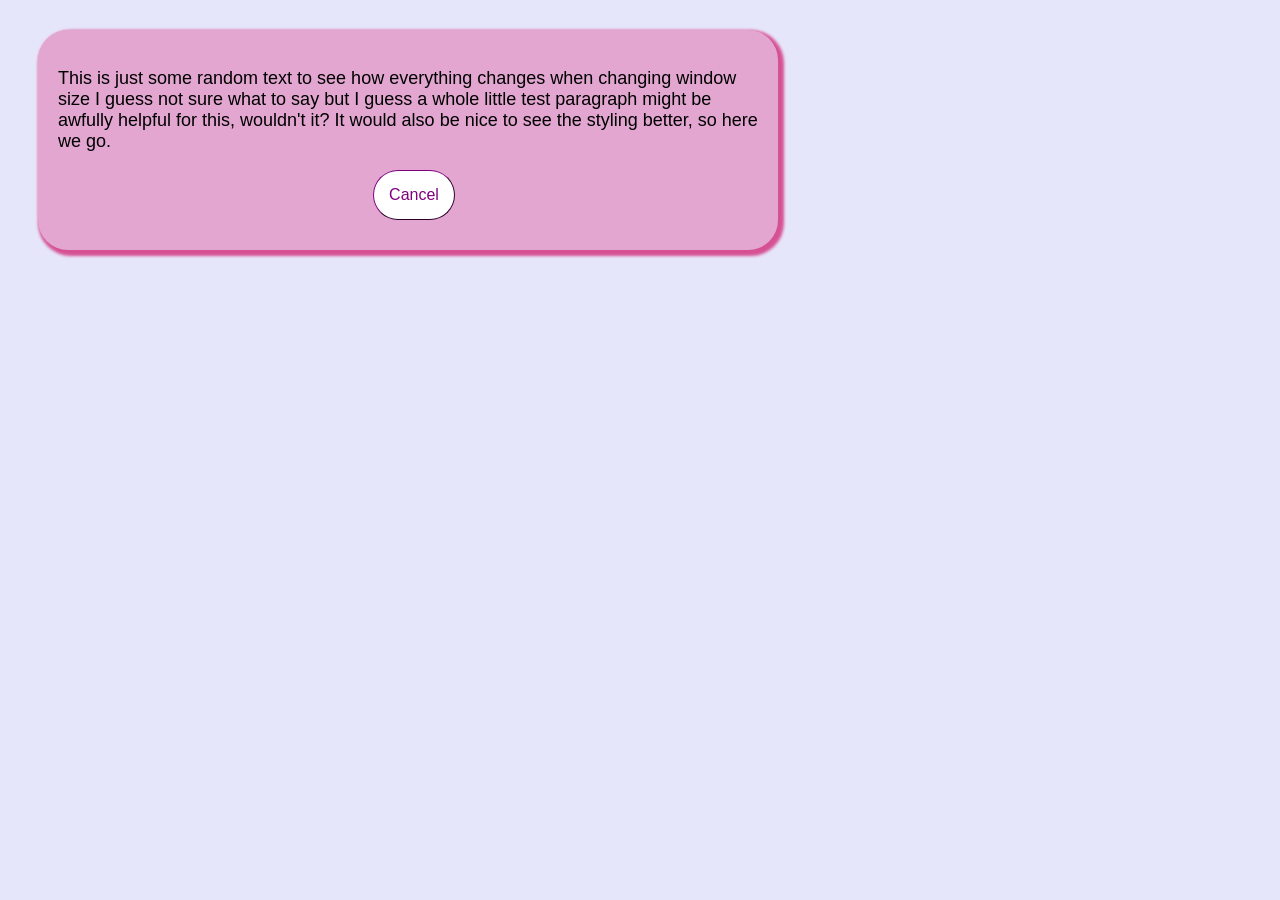
==== server/files/edit.html @ 551b2153 "2.2 done" ====
<!DOCTYPE html>
<html lang="en">

<head>
    <meta charset="UTF-8" />
    <meta name="viewport" content="width=device-width, initial-scale=1.0" />
    <title>Movies!</title>
    <link rel="stylesheet" href="edit.css" />
    <script src="edit.js"></script>
</head>

<body>

    <article>

        <p> This is just some random text to see how everything changes when changing window size I guess not sure what
            to
            say but I guess a whole little test paragraph might be awfully helpful for this, wouldn't it? It would also
            be
            nice to see the styling better, so here we go. </p>

        <div class="buttonContainer">
            <button id="cancel" type="button">Cancel</button>
        </div>
    </article>

</body>


</html>
---- server/files/edit.css ----
@import url(base.css);

input,
select,
textarea {
  width: 100%;
}

div {
  margin: 4px 0px;
}

body {
  background-color: lavender;
  font-size: 18px;
}

article {
  background: rgb(226, 166, 208);
  border-radius: 30px;
  padding: 20px;
  box-shadow: 3px 3px 3px 3px rgb(214, 81, 148);
  margin: 30px;
  width: auto;
  max-width: 700px;
}

button {
  background-color: white;
  color: purple;
  display: flex;
  font-size: 16px;
  border-radius: 30px;
  border-color: purple;
  padding: 15px;
}

.buttonContainer {
  display: block;
  width: 100%;
  display: flex;
  justify-content: center;
  margin: 10px;

}
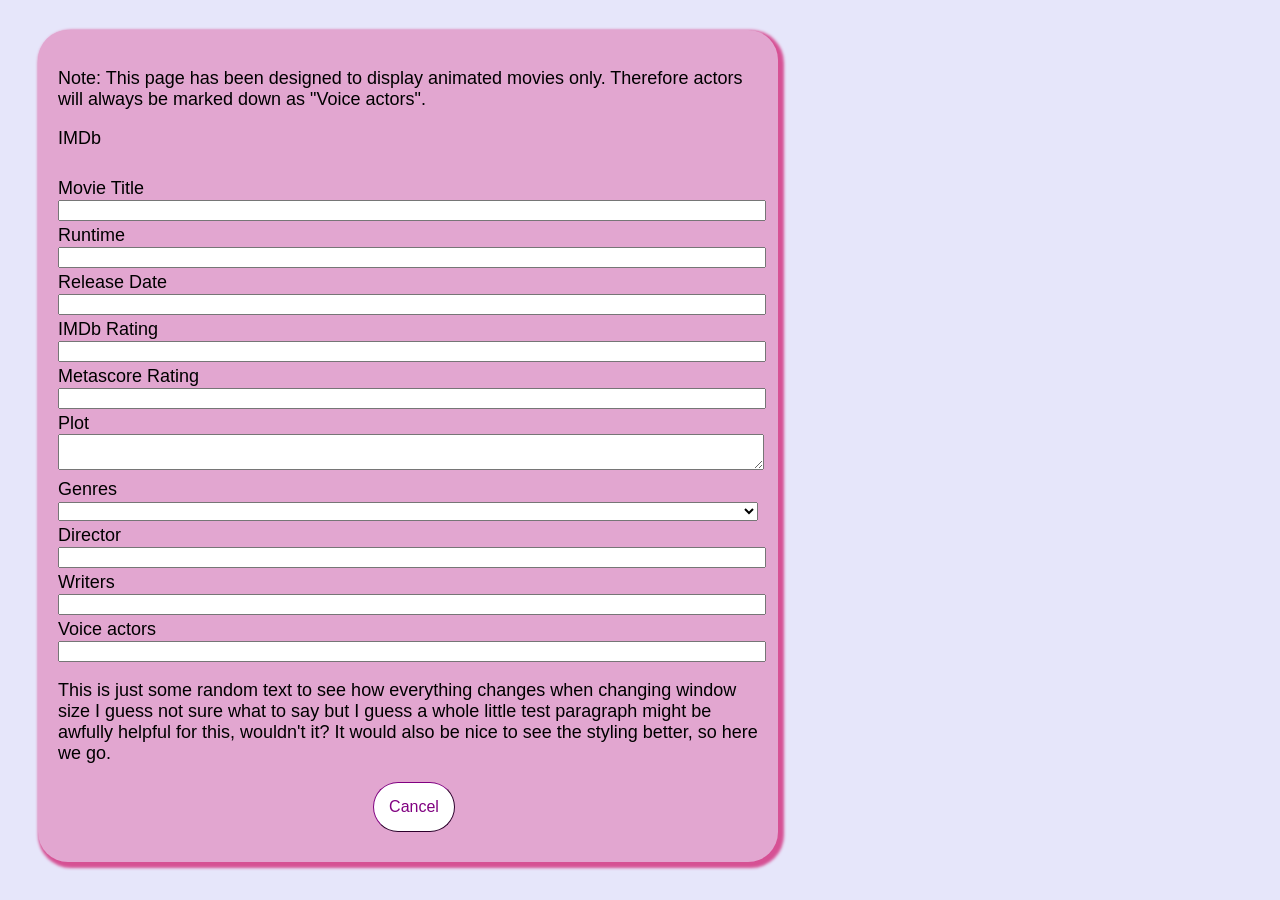
==== commit 8776cb67: "2.3 rough outline of form; missing IDs and tag attributes" ====
--- a/server/files/edit.html
+++ b/server/files/edit.html
@@ -4,7 +4,7 @@
 <head>
     <meta charset="UTF-8" />
     <meta name="viewport" content="width=device-width, initial-scale=1.0" />
-    <title>Movies!</title>
+    <title>Form</title>
     <link rel="stylesheet" href="edit.css" />
     <script src="edit.js"></script>
 </head>
@@ -12,6 +12,72 @@
 <body>
 
     <article>
+
+        <p>Note: This page has been designed to display animated movies only. Therefore actors will always be marked
+            down as "Voice actors".</p>
+
+        <form>
+
+            <div>
+                <label>IMDb</label>
+                <input type="hidden">
+            </div>
+            <br>
+
+            <div>
+                <label>Movie Title</label>
+                <input>
+            </div>
+
+            <div>
+                <label>Runtime</label>
+                <input>
+            </div>
+
+            <div>
+                <label>Release Date</label>
+                <input>
+            </div>
+
+            <div>
+                <label>IMDb Rating</label>
+                <input>
+            </div>
+
+            <div>
+                <label>Metascore Rating</label>
+                <input>
+            </div>
+
+            <div>
+                <Label>Plot</Label>
+                <textarea></textarea>
+            </div>
+
+            <div>
+                <label>Genres</label>
+                <select></select>
+            </div>
+
+            <div>
+                <label>Director</label>
+                <input>
+            </div>
+
+            <div>
+                <label>Writers</label>
+                <input>
+            </div>
+
+            <div>
+                <label>Voice actors</label>
+                <input>
+            </div>
+
+
+        </form>
+
+
 
         <p> This is just some random text to see how everything changes when changing window size I guess not sure what
             to
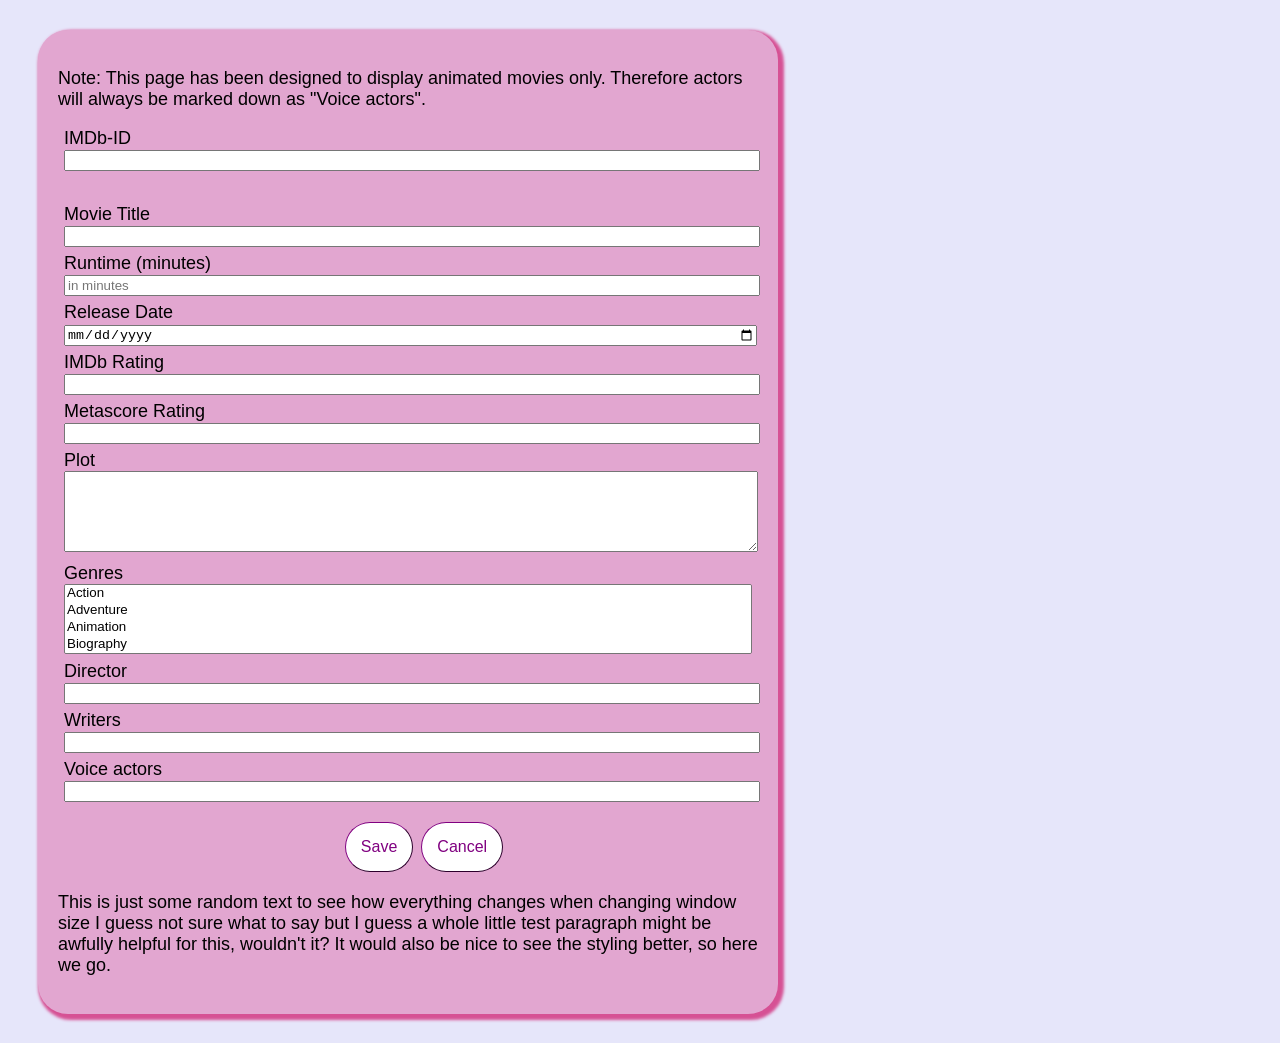
==== commit 930b7da2: "2.3  done (save-button not yet functional; done in pt 3)" ====
--- a/server/files/edit.html
+++ b/server/files/edit.html
@@ -16,62 +16,96 @@
         <p>Note: This page has been designed to display animated movies only. Therefore actors will always be marked
             down as "Voice actors".</p>
 
-        <form>
+        <form action="index.html" method="put">
 
             <div>
-                <label>IMDb</label>
-                <input type="hidden">
+                <label for="imdbID">IMDb-ID</label>
+                <input type="text" name="imdbID" id="imdbID" readonly required>
+                <!-- should be type="hidden"; put to readonly to check ID -->
             </div>
             <br>
 
             <div>
-                <label>Movie Title</label>
-                <input>
+                <label for="Title">Movie Title</label>
+                <input type="text" name="Title" id="Title" required>
             </div>
 
             <div>
-                <label>Runtime</label>
-                <input>
+                <label for="Runtime">Runtime (minutes)</label>
+                <input type=text name="Runtime" id="Runtime" placeholder="in minutes" required>
             </div>
 
             <div>
-                <label>Release Date</label>
-                <input>
+                <label for="Released">Release Date</label>
+                <input type="date" name="Released" id="Released" required>
             </div>
 
             <div>
-                <label>IMDb Rating</label>
-                <input>
+                <label for="imdbRating">IMDb Rating</label>
+                <input type="number" name="IMDb Rating" id="imdbRating" min="1" max="10" step="0.1" required>
             </div>
 
             <div>
-                <label>Metascore Rating</label>
-                <input>
+                <label for="Metascore">Metascore Rating</label>
+                <input type="number" name="Metascore" id="Metascore" min="1" max="100" required>
             </div>
 
             <div>
-                <Label>Plot</Label>
-                <textarea></textarea>
+                <Label for="Plot">Plot</Label>
+                <textarea type="text" name="Plot" id="Plot" rows="5" required></textarea>
             </div>
 
             <div>
-                <label>Genres</label>
-                <select></select>
+                <label for="Genres">Genres</label>
+                <select id="Genres" multiple required>
+                    <option value="Action">Action</option>
+                    <option value="Adventure">Adventure</option>
+                    <option value="Animation">Animation</option>
+                    <option value="Biography">Biography</option>
+                    <option value="Comedy">Comedy</option>
+                    <option value="Crime">Crime</option>
+                    <option value="Documentary">Documentary</option>
+                    <option value="Drama">Drama</option>
+                    <option value="Family">Family</option>
+                    <option value="Fantasy">Fantasy</option>
+                    <option value="Film Noir">Film Noir</option>
+                    <option value="History">History</option>
+                    <option value="Horror">Horror</option>
+                    <option value="Music">Music</option>
+                    <option value="Musical">Musical</option>
+                    <option value="Mystery">Mystery</option>
+                    <option value="Romance">Romance</option>
+                    <option value="Sci-Fi">Sci-Fi</option>
+                    <option value="Short Film">Short Film</option>
+                    <option value="Sport">Sport</option>
+                    <option value="Superhero">Superhero</option>
+                    <option value="Thriller">Thriller</option>
+                    <option value="War">War</option>
+                    <option value="Western">Western</option>
+                </select>
             </div>
 
             <div>
-                <label>Director</label>
-                <input>
+                <label for="Directors">Director</label>
+                <input type="text" name="Directors" id="Directors" required>
             </div>
 
             <div>
-                <label>Writers</label>
-                <input>
+                <label for="Writers">Writers</label>
+                <input type="text" name="Writers" id="Writers" required>
             </div>
 
             <div>
-                <label>Voice actors</label>
-                <input>
+                <label for="Actors">Voice actors</label>
+                <input type="text" name="Actors" id="Actors" required>
+            </div>
+
+            <div class="buttonContainer">
+
+                <button id="save" type="submit" onclick="putMovie()">Save</button>
+
+                <button id="cancel" type="button" onclick="location.href='index.html'">Cancel</button>
+
             </div>
 
 
@@ -85,9 +119,7 @@
             be
             nice to see the styling better, so here we go. </p>
 
-        <div class="buttonContainer">
-            <button id="cancel" type="button">Cancel</button>
-        </div>
+
     </article>
 
 </body>
--- a/server/files/edit.css
+++ b/server/files/edit.css
@@ -7,7 +7,7 @@
 }
 
 div {
-  margin: 4px 0px;
+  margin: 6px;
 }
 
 body {
@@ -23,6 +23,8 @@
   margin: 30px;
   width: auto;
   max-width: 700px;
+  font-size: 18px;
+  font-family: Arial;
 }
 
 button {
@@ -40,6 +42,6 @@
   width: 100%;
   display: flex;
   justify-content: center;
-  margin: 10px;
+  margin: 20px;
 
 }
